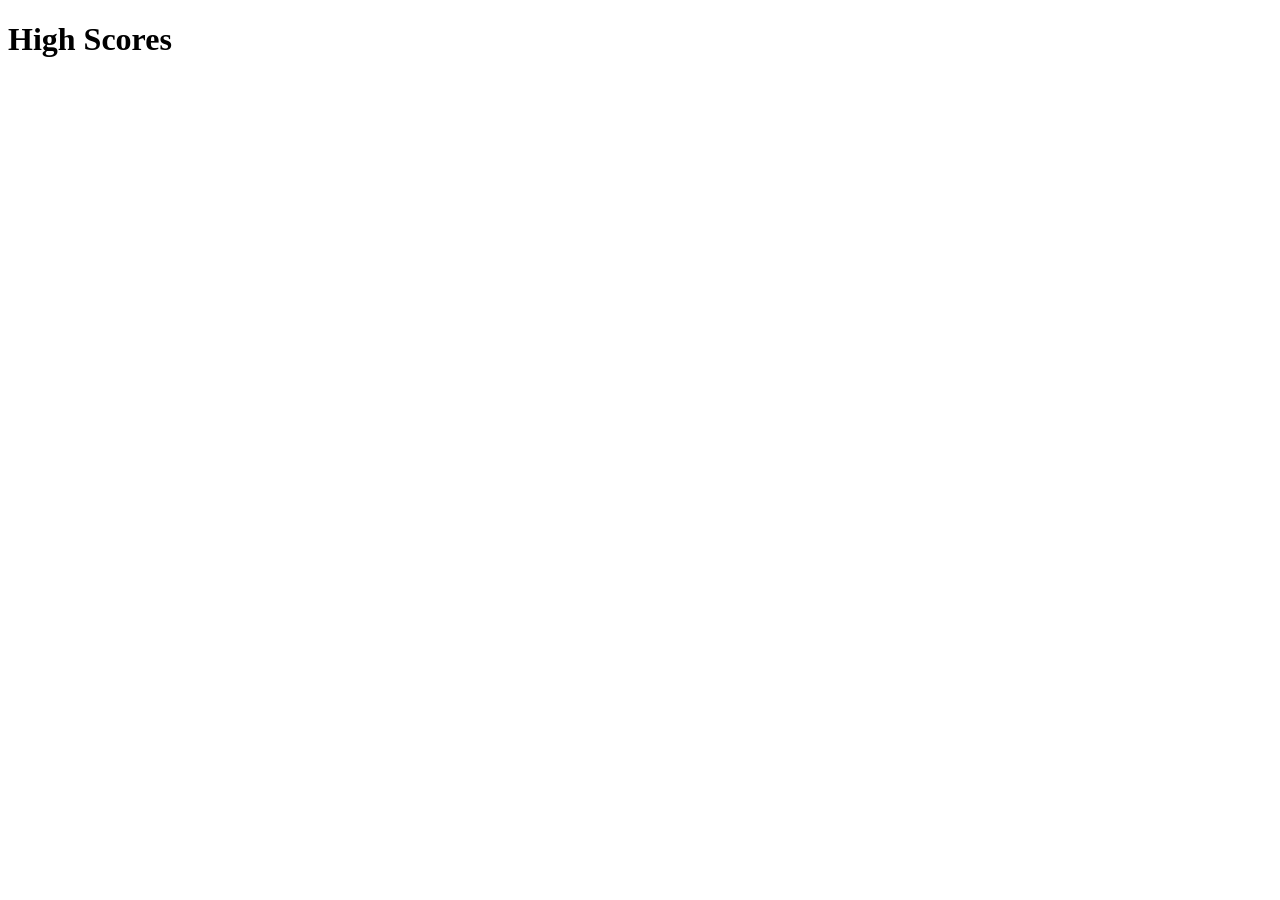
==== assets/pages/highscores.html @ 05b45010 "highscores and local storage added" ====
<!DOCTYPE html>

<html>
  <head>
    <meta charset="utf-8" />
    <meta http-equiv="X-UA-Compatible" content="IE=edge" />
    <title></title>
    <meta name="description" content="" />
    <meta name="viewport" content="width=device-width, initial-scale=1" />
    <link rel="stylesheet" href="../css/highscore.css" />
    <style type="text/css"></style>
  </head>
  <body>
    <h1 id="finalScore">High Scores</h1>
    <ol id="highScoreList"></ol>
    <script src="../js/highscore.js" type="text/javascript"></script>
  </body>
</html>
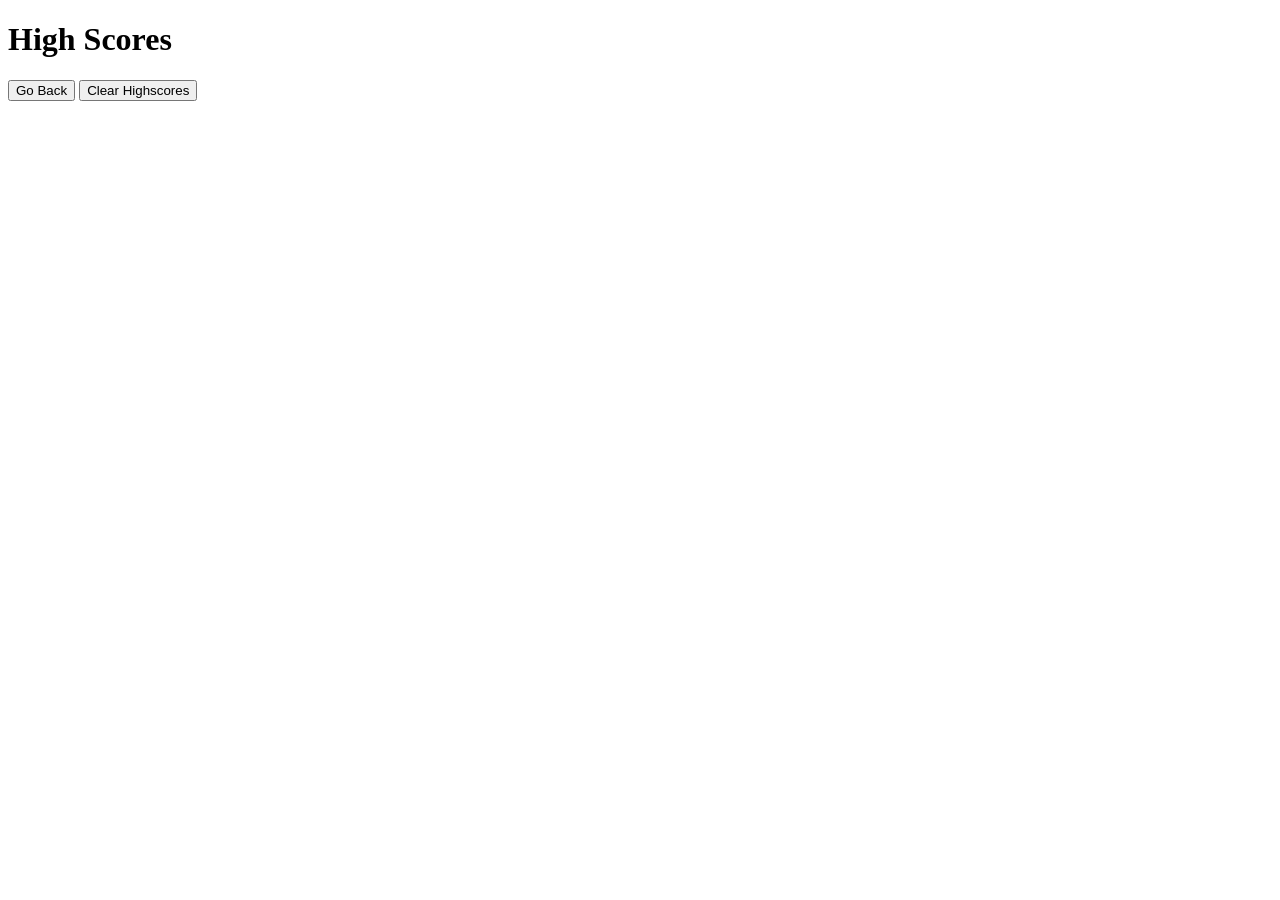
==== commit 88a15b77: "clear highscores and button added" ====
--- a/assets/pages/highscores.html
+++ b/assets/pages/highscores.html
@@ -13,6 +13,8 @@
   <body>
     <h1 id="finalScore">High Scores</h1>
     <ol id="highScoreList"></ol>
+    <button id="backBtn">Go Back</button>
+    <button id="clearBtn">Clear Highscores</button>
     <script src="../js/highscore.js" type="text/javascript"></script>
   </body>
 </html>
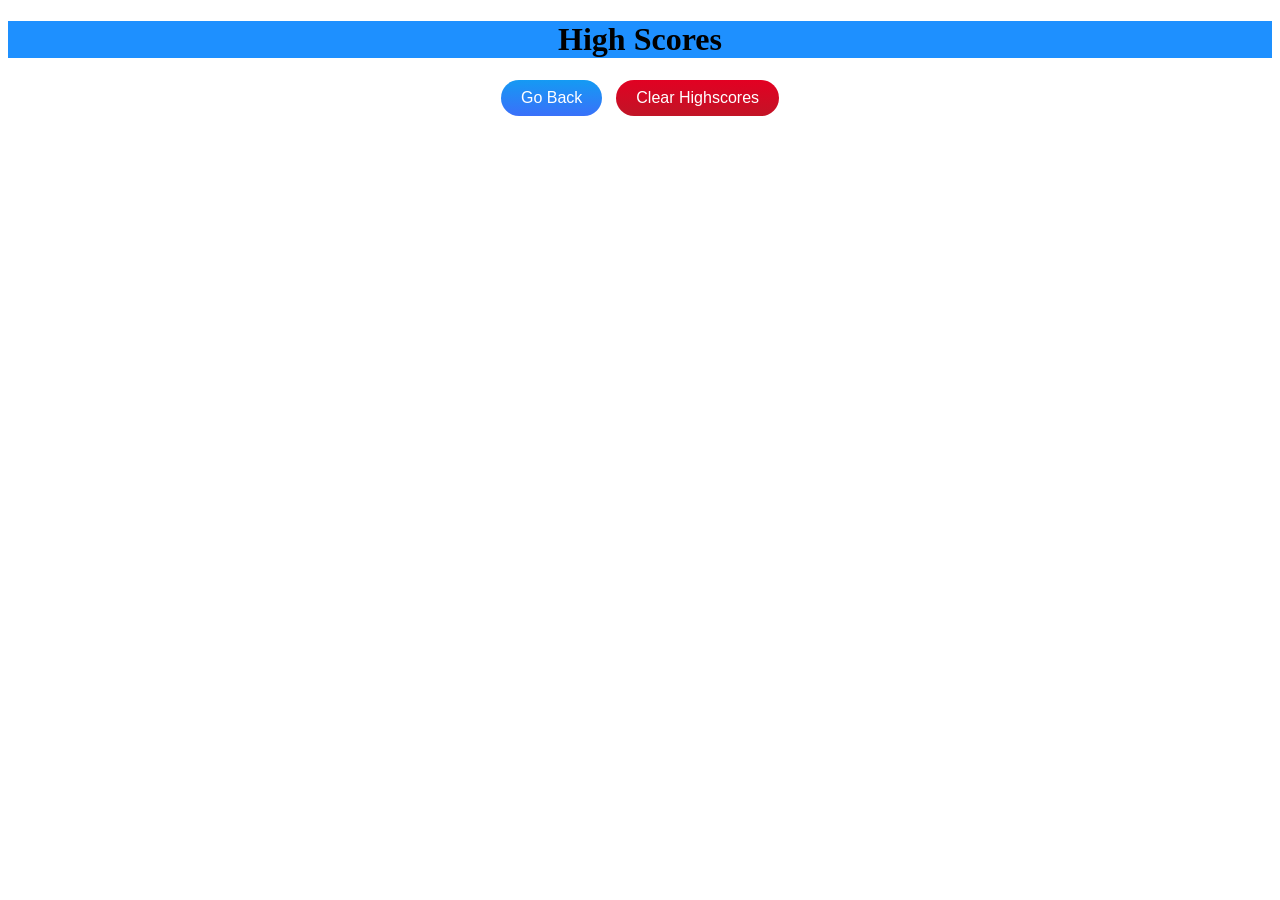
==== commit a6805931: "button styles added" ====
--- a/assets/pages/highscores.html
+++ b/assets/pages/highscores.html
@@ -13,8 +13,8 @@
   <body>
     <h1 id="finalScore">High Scores</h1>
     <ol id="highScoreList"></ol>
-    <button id="backBtn">Go Back</button>
-    <button id="clearBtn">Clear Highscores</button>
+    <button id="backBtn" class="button-21">Go Back</button>
+    <button id="clearBtn" class="button-22">Clear Highscores</button>
     <script src="../js/highscore.js" type="text/javascript"></script>
   </body>
 </html>
--- a/assets/css/highscore.css
+++ b/assets/css/highscore.css
@@ -0,0 +1,100 @@
+body {
+text-align: center;
+list-style-position: inside;
+}
+
+h1 {
+    background-color: dodgerblue;
+}
+
+/* CSS */
+.button-21 {
+    align-items: center;
+    appearance: none;
+    background-color: #3EB2FD;
+    background-image: linear-gradient(1deg, #4F58FD, #149BF3 99%);
+    background-size: calc(100% + 20px) calc(100% + 20px);
+    border-radius: 100px;
+    border-width: 0;
+    box-shadow: none;
+    box-sizing: border-box;
+    color: #FFFFFF;
+    cursor: pointer;
+    display: inline-flex;
+    font-family: CircularStd,sans-serif;
+    font-size: 1rem;
+    height: auto;
+    justify-content: center;
+    line-height: 1.5;
+    padding: 6px 20px;
+    position: relative;
+    text-align: center;
+    text-decoration: none;
+    transition: background-color .2s,background-position .2s;
+    user-select: none;
+    -webkit-user-select: none;
+    touch-action: manipulation;
+    vertical-align: top;
+    white-space: nowrap;
+    margin-right: 10px;
+    
+  }
+  
+  .button-21:active,
+  .button-21:focus {
+    outline: none;
+  }
+  
+  .button-21:hover {
+    background-position: -20px -20px;
+  }
+  
+  .button-21:focus:not(:active) {
+    box-shadow: rgba(40, 170, 255, 0.25) 0 0 0 .125em;
+  }
+
+  /* CSS */
+.button-22 {
+    align-items: center;
+    appearance: none;
+    background-color: #e60026;
+    background-image: linear-gradient(1deg, #ae2029, #e30022 99%);
+    background-size: calc(100% + 20px) calc(100% + 20px);
+    border-radius: 100px;
+    border-width: 0;
+    box-shadow: none;
+    box-sizing: border-box;
+    color: #FFFFFF;
+    cursor: pointer;
+    display: inline-flex;
+    font-family: CircularStd,sans-serif;
+    font-size: 1rem;
+    height: auto;
+    justify-content: center;
+    line-height: 1.5;
+    padding: 6px 20px;
+    position: relative;
+    text-align: center;
+    text-decoration: none;
+    transition: background-color .2s,background-position .2s;
+    user-select: none;
+    -webkit-user-select: none;
+    touch-action: manipulation;
+    vertical-align: top;
+    white-space: nowrap;
+  }
+  
+  .button-22:active,
+  .button-22:focus {
+    outline: none;
+  }
+  
+  .button-22:hover {
+    background-position: -20px -20px;
+  }
+  
+  .button-22:focus:not(:active) {
+    
+    box-shadow: rgb(190,0,50)  0 0 0 .125em;
+  }
+  
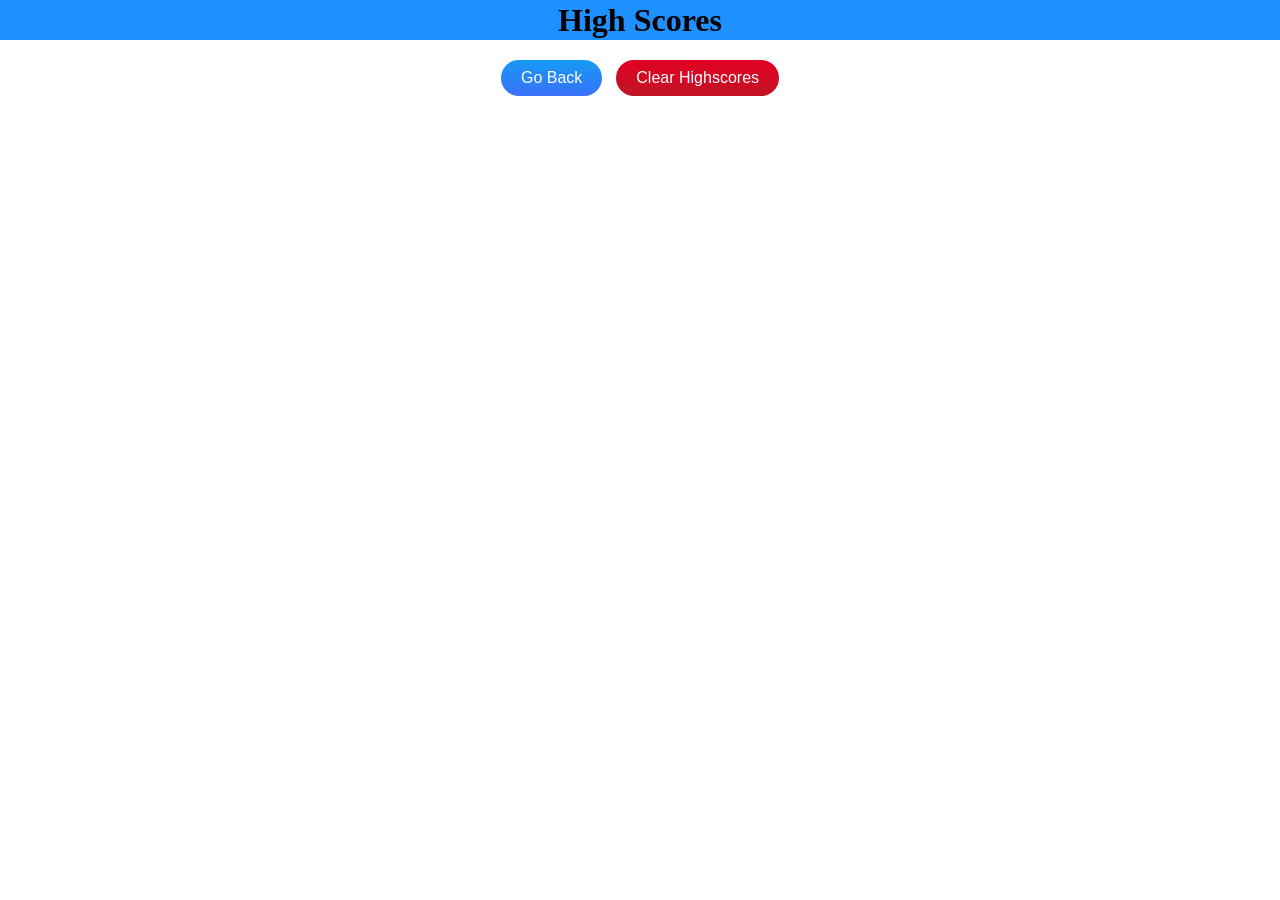
==== commit e96d1995: "highscore page styled" ====
--- a/assets/pages/highscores.html
+++ b/assets/pages/highscores.html
@@ -7,6 +7,7 @@
     <title></title>
     <meta name="description" content="" />
     <meta name="viewport" content="width=device-width, initial-scale=1" />
+
     <link rel="stylesheet" href="../css/highscore.css" />
     <style type="text/css"></style>
   </head>
--- a/assets/css/highscore.css
+++ b/assets/css/highscore.css
@@ -1,10 +1,41 @@
 body {
 text-align: center;
 list-style-position: inside;
+margin: 0 auto;
+
+
+}
+
+* {
+    margin: 0;
+    padding: 0;
+    border: 0;
+    outline: 0;
+    font-size: 100%;
+    vertical-align: baseline;
+    background: transparent;
 }
 
 h1 {
     background-color: dodgerblue;
+    line-height: 2.5rem;
+    margin-bottom: 10px;
+    font-size: 2rem;
+}
+
+#highScoreList {
+   
+    width: 30%;
+    margin-left:500px;
+    margin-bottom:20px;
+
+    }
+
+li {
+    font-size: 1.5rem;
+    margin-bottom: 5px;
+    text-align: left;
+    
 }
 
 /* CSS */
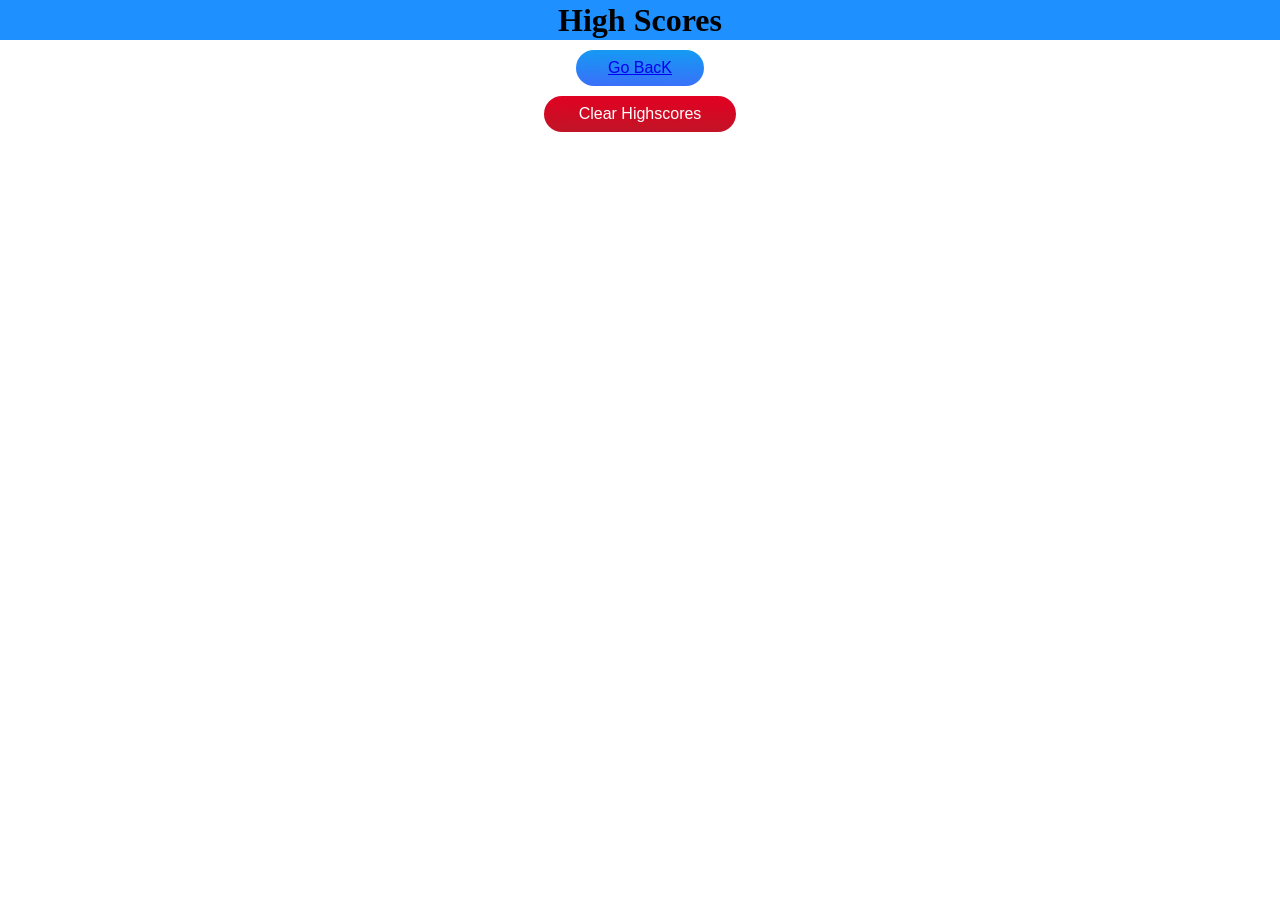
==== commit 420e9b1f: "Update highscores.html" ====
--- a/assets/pages/highscores.html
+++ b/assets/pages/highscores.html
@@ -14,7 +14,7 @@
   <body>
     <h1 id="finalScore">High Scores</h1>
     <ol id="highScoreList"></ol>
-    <button id="backBtn" class="button-21">Go Back</button>
+    <button id="backBtn" class="button-21"><a href="https://woestyn101.github.io/mod4Quiz/index.html">Go BacK</a></button>
     <button id="clearBtn" class="button-22">Clear Highscores</button>
     <script src="../js/highscore.js" type="text/javascript"></script>
   </body>
--- a/assets/css/highscore.css
+++ b/assets/css/highscore.css
@@ -2,12 +2,15 @@
 text-align: center;
 list-style-position: inside;
 margin: 0 auto;
+display:flex;
+flex-direction: column;
+justify-content: center;
 
 
 }
 
 * {
-    margin: 0;
+    margin: 0 auto;
     padding: 0;
     border: 0;
     outline: 0;
@@ -21,13 +24,14 @@
     line-height: 2.5rem;
     margin-bottom: 10px;
     font-size: 2rem;
+    width:100%;
 }
 
 #highScoreList {
-   
-    width: 30%;
+    width: 15%;
+    /* 
     margin-left:500px;
-    margin-bottom:20px;
+    margin-bottom:20px; */
 
     }
 
@@ -67,7 +71,9 @@
     touch-action: manipulation;
     vertical-align: top;
     white-space: nowrap;
-    margin-right: 10px;
+   
+    width: 10%;
+    margin-bottom: 10px;
     
   }
   
@@ -113,6 +119,7 @@
     touch-action: manipulation;
     vertical-align: top;
     white-space: nowrap;
+    width:15%;
   }
   
   .button-22:active,
@@ -128,4 +135,78 @@
     
     box-shadow: rgb(190,0,50)  0 0 0 .125em;
   }
-  
+
+  @media screen and (max-width:913px){
+
+    #highScoreList {
+        width: 20%;
+    }
+
+    .button-21 {
+        width: 15%;
+    }
+
+    .button-22 {
+        width:20%;
+    }
+   
+  }
+
+  @media screen and (max-width:662px){
+
+    #highScoreList {
+        width: 25%;
+    }
+
+    .button-21 {
+        width: 20%;
+    }
+
+    .button-22 {
+        width:30%;
+    }
+    
+  }
+
+  @media screen and (max-width:527px){
+    #highScoreList {
+        width: 40%;
+    }
+
+    .button-21 {
+        width: 20%;
+    }
+
+    .button-22 {
+        width:30%;
+    }
+  }
+
+  @media screen and (max-width:425px){
+    #highScoreList {
+        width: 40%;
+    }
+
+    .button-21 {
+        width: 30%;
+    }
+
+    .button-22 {
+        width:40%;
+    }
+  }
+
+  @media screen and (max-width:327px){
+    #highScoreList {
+        width: 50%;
+    }
+
+    .button-21 {
+        width: 40%;
+    }
+
+    .button-22 {
+        width:50%;
+    }
+  }
+  
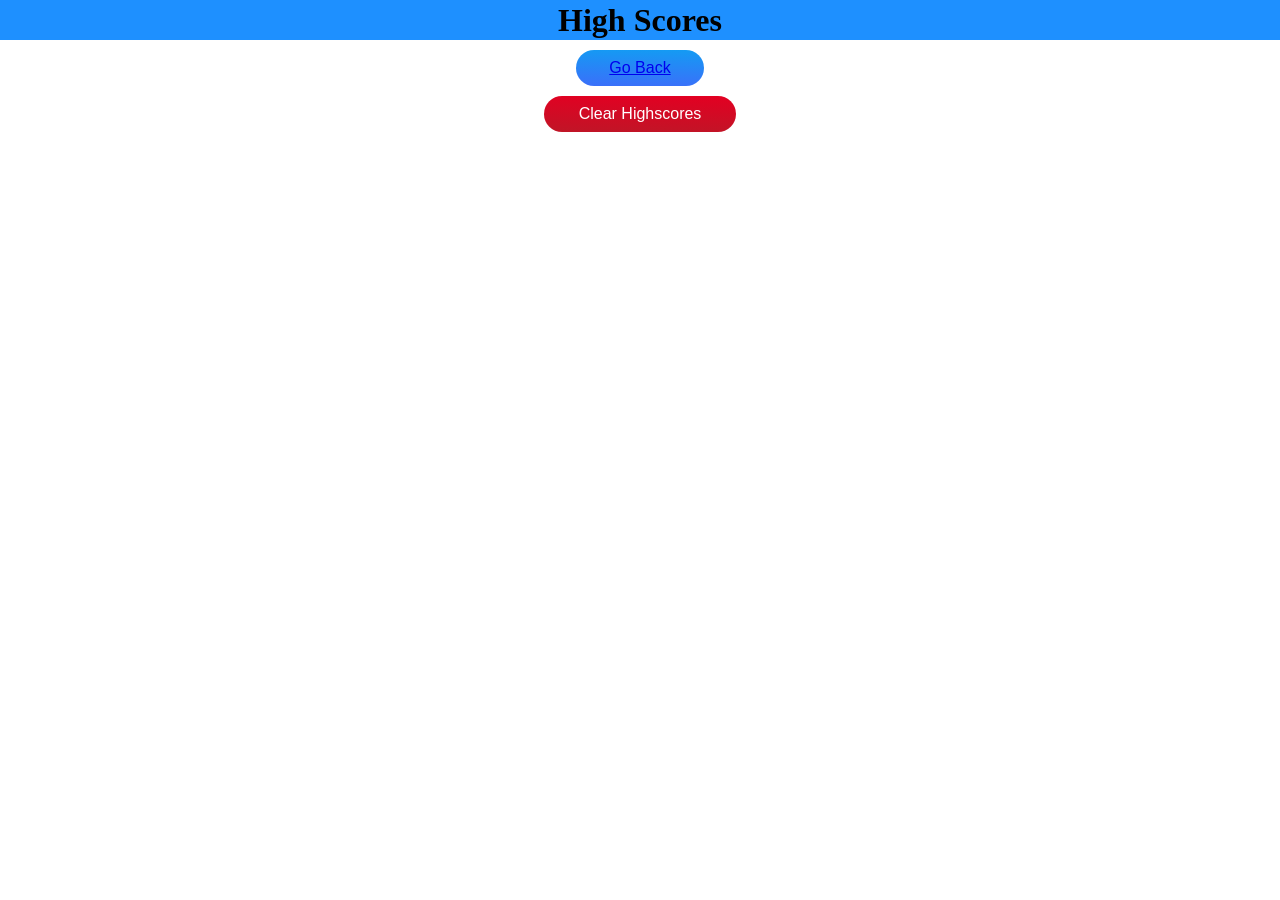
==== commit a5a32554: "Update highscores.html" ====
--- a/assets/pages/highscores.html
+++ b/assets/pages/highscores.html
@@ -14,7 +14,7 @@
   <body>
     <h1 id="finalScore">High Scores</h1>
     <ol id="highScoreList"></ol>
-    <button id="backBtn" class="button-21"><a href="https://woestyn101.github.io/mod4Quiz/index.html">Go BacK</a></button>
+    <button id="backBtn" class="button-21"><a href="https://woestyn101.github.io/mod4Quiz/index.html">Go Back</a></button>
     <button id="clearBtn" class="button-22">Clear Highscores</button>
     <script src="../js/highscore.js" type="text/javascript"></script>
   </body>
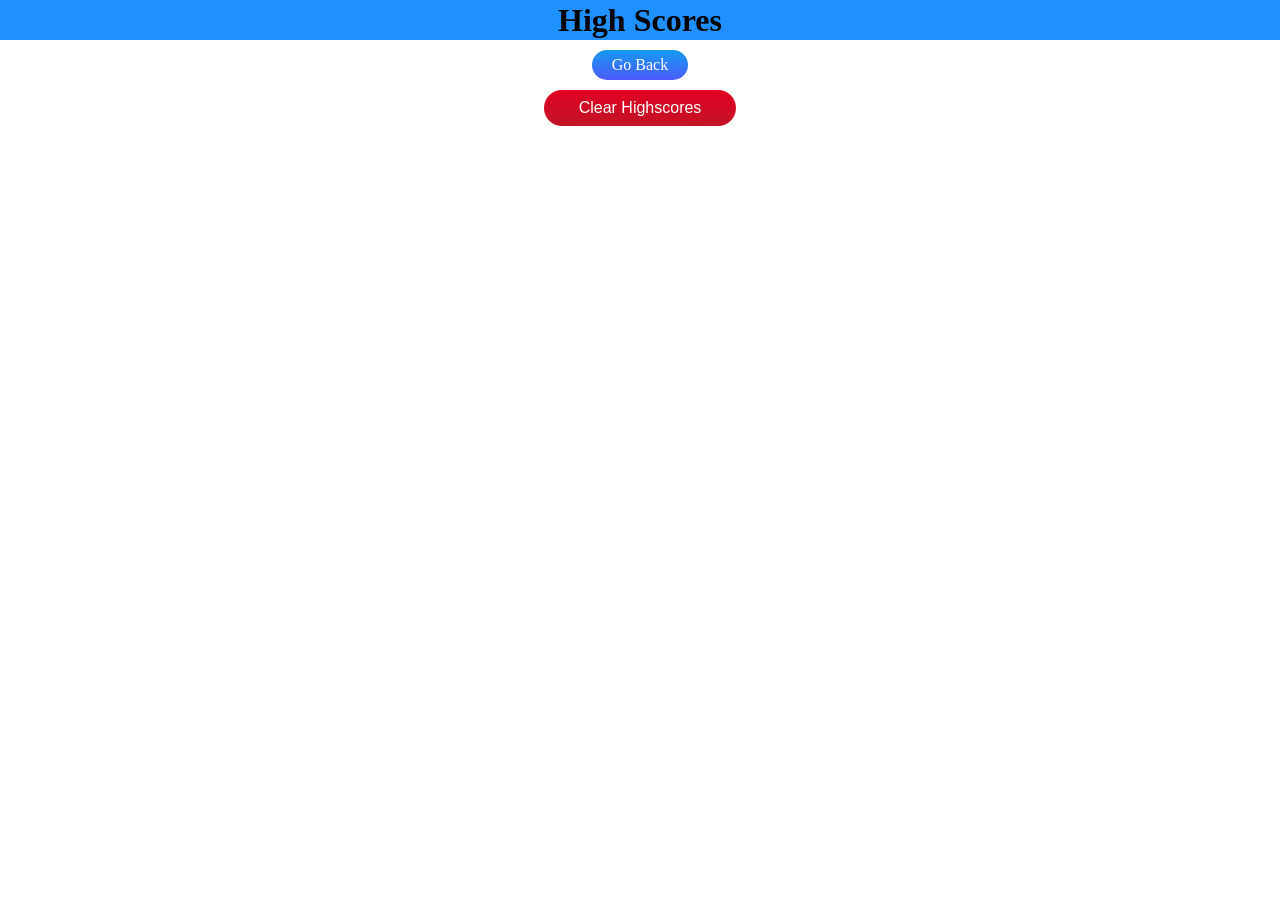
==== commit dc9c57fb: "back btn fixed on highscore html" ====
--- a/assets/pages/highscores.html
+++ b/assets/pages/highscores.html
@@ -14,7 +14,9 @@
   <body>
     <h1 id="finalScore">High Scores</h1>
     <ol id="highScoreList"></ol>
-    <button id="backBtn" class="button-21"><a href="https://woestyn101.github.io/mod4Quiz/index.html">Go Back</a></button>
+    <div id="back">
+      <a href="https://woestyn101.github.io/mod4Quiz/index.html">Go Back</a>
+    </div>
     <button id="clearBtn" class="button-22">Clear Highscores</button>
     <script src="../js/highscore.js" type="text/javascript"></script>
   </body>
--- a/assets/css/highscore.css
+++ b/assets/css/highscore.css
@@ -40,6 +40,28 @@
     margin-bottom: 5px;
     text-align: left;
     
+}
+
+a:link {
+color:white;
+text-decoration: none;
+}
+
+a:visited {
+  color:white;
+  text-decoration: none;
+}
+
+#back {
+  background-color: #3EB2FD;
+  background-image: linear-gradient(1deg, #4F58FD, #149BF3 99%); 
+  padding: 6px 20px;
+  border-radius: 15px;
+  margin-bottom: 10px;
+}
+
+#back:hover {
+  background-color: blue;
 }
 
 /* CSS */
@@ -61,7 +83,7 @@
     height: auto;
     justify-content: center;
     line-height: 1.5;
-    padding: 6px 20px;
+    padding: 5px 5px;
     position: relative;
     text-align: center;
     text-decoration: none;
@@ -72,7 +94,7 @@
     vertical-align: top;
     white-space: nowrap;
    
-    width: 10%;
+    width: 8%;
     margin-bottom: 10px;
     
   }
